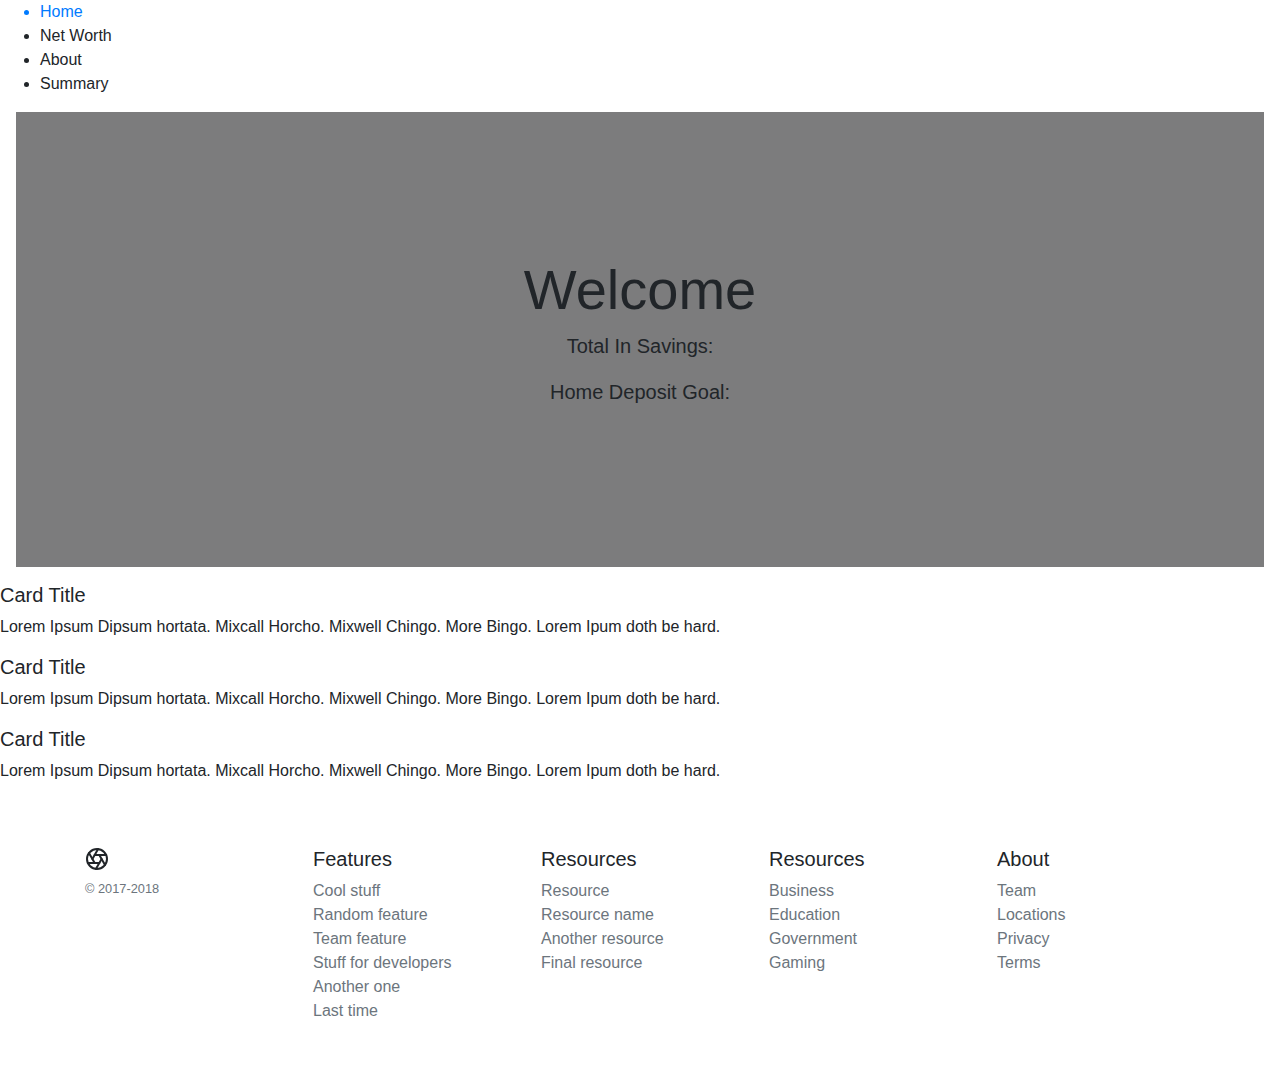
==== Budgeter/budgeter-users-service/src/main/resources/templates/index.html @ bbe686b6 "update" ====
<!DOCTYPE html>
<html
xmlns="http://www.w3.org/1999/xhtml"
xmlns:th="http://www.thymeleaf.org"
xmlns:sec="http://www.thymeleaf.org/thymeleaf-extras-springsecurity3"
xmlns:layout="http://www.ultraq.net.nz/thymeleaf/layout"
>
    <head>
        <title>Planning</title>
            <meta charset="UTF-8" name="viewport" content="width=device-width, initial-scale=1">   
                <link rel="stylesheet" href="https://maxcdn.bootstrapcdn.com/bootstrap/4.5.2/css/bootstrap.min.css">
                <script src="https://cdnjs.cloudflare.com/ajax/libs/popper.js/1.16.0/umd/popper.min.js"></script>
                <script src="scripts.js"></script>
                <link rel="stylesheet" href="C:\Users\Sprid\Desktop\Code Related\fontawesome-free-5.15.1-web\css\all.css"  >
                <link rel="stylesheet" href="http://maxcdn.bootstrapcdn.com/font-awesome/4.3.0/css/font-awesome.min.css">
                <link rel="stylesheet" th:href="@{css/index.css}"/>
                <link rel="stylesheet" href="C:\Users\Sprid\Documents\Planner-Web-Application\src\main\resources\static\css\index.css">

                
        <style>
    </style>
    </head>
    <body >

      <nav class="xmfklnav-sprider">
        <ul>
          <a href="index.html" ><li>Home</li></a>
          <li>Net Worth</li>
          <li>About</li>
          <li>Summary</li>
        </ul>
  
        <!-- <div class="account">Login</div> -->
    </nav>

          <div class="position-relative overflow-hidden p-3 p-md-5 m-md-3 text-center bg-light hero-image" bis_skin_checked="1" style="background-image: linear-gradient(rgba(0, 0, 0, 0.5), rgba(0, 0, 0, 0.5)), url(https://live.staticflickr.com/5210/5321285316_ed7b44cf76_h.jpg)">
            <div class="col-md-5 p-lg-5 mx-auto my-5 hero_text" bis_skin_checked="1">
              <h1 class="display-4 font-weight-semi-bold">Welcome</h1>
              <p class="lead font-weight-normal">Total In Savings:</p>
              <p class="lead font-weight-normal">Home Deposit Goal:</p>
              <!-- <a class="btn btn-outline-secondary" href="#">Coming soon</a> -->
            </div>
            <div class="product-device shadow-sm d-none d-md-block" bis_skin_checked="1"></div>
            <div class="product-device product-device-2 shadow-sm d-none d-md-block" bis_skin_checked="1"></div>
          </div>
       
            <main class="main" id="main" >                
                <div class="dashboard_row">
                 <!-- <h1 class="h3 mb-0 text-gray-800 dashboard">Dashboard</h1> -->
              <div class="allcards">
                
                    <div class="center">
                        
                          <div class="property-card">
                            <a href="#">
                              <div class="property-image">
                                <div class="property-image-title"> 
                                </div>
                              </div></a>
                            <div class="property-description">
                              <h5> Card Title </h5>
                              <p>Lorem Ipsum Dipsum hortata. Mixcall Horcho. Mixwell Chingo. More Bingo. Lorem Ipum doth be hard.</p>
                            </div>
                          </div>

                          <div class="property-card">
                            <a href="#">
                              <div class="property-image">
                                <div class="property-image-title">
                                  <!-- Optional <h5>Card Title</h5> If you want it, turn on the CSS also. -->
                                </div>
                              </div></a>
                            <div class="property-description">
                              <h5> Card Title </h5>
                              <p>Lorem Ipsum Dipsum hortata. Mixcall Horcho. Mixwell Chingo. More Bingo. Lorem Ipum doth be hard.</p>
                            </div>
                          </div>
                          
                          <div class="property-card">
                            <a href="#">
                              <div class="property-image">
                                <div class="property-image-title">
                                  <!-- Optional <h5>Card Title</h5> If you want it, turn on the CSS also. -->
                                </div>
                              </div></a>
                            <div class="property-description">
                              <h5> Card Title </h5>
                              <p>Lorem Ipsum Dipsum hortata. Mixcall Horcho. Mixwell Chingo. More Bingo. Lorem Ipum doth be hard.</p>
                            </div>
                          </div>
                    </div>
              </div>
                        <!-- <ul class="rows">
                            <div class="column">
                            <li class="plnircard">
                                <div class="card_body">
                                    <div class="card_heading"><h2>Daily Expense</h2></div>
                                    <div class="card_content"><p>$2000<p></div>
                                </div>
                            </li>
                            </div>
                            <div class="column">
                            <li class="plnircard">
                                <div class="card_body">
                                    <div class="card_heading "><h2>Content</h2></div>
                                    <div class="card_content">
                                        <table class="table">
                                            <tr>
                                                <th>Id </th>
                                                <th>Title</th>
                                                <th>Publisher</th>
                                            </tr>
                                    
                                            <tr th:each="book : ${books}">
                                                <td th:text="${book.id}">na</td>
                                                <td th:text="${book.title}">na</td>
                                                <td th:text="${book.publisher.publisherName}">na</td>
                                            </tr>
                                        </table>

                                        <table class="table">
                                            <tr>
                                                <th>Id </th>
                                                <td>First Name</td>
                                                <td>Last Name</td>
                                            </tr>
                                    
                                            <tr th:each="author : ${authors}">
                                                <td th:text="${author.id}">na</td>
                                                <td th:text="${author.firstName}">na</td>
                                                <td th:text="${author.lastName}">na</td>
                                            </tr>
                                        </table>
                                    </div>
                                </div>
                            </li>
                        </div>
                        <div class="column">

                            <li class="plnircard">
                                <div class="card_body" >
                                    <div class="card_heading"><h2>Monthly Budget</h2></div>
                                    <div class="card_content"><p>$500,000<p></div>
                                </div>
                            </li>
                            <div class="column">

                            <li class="plnircard">
                                <div class="card_body" >
                                    <div class="card_heading"><h2>Monthly Budget</h2></div>
                                    <div class="card_content"><p>$500,000<p></div>
                                </div>
                            </li>
                        </div>

                        </ul> -->
               </div>
            </main>
    

        <footer class="container py-5">
            <div class="row" bis_skin_checked="1">
              <div class="col-12 col-md" bis_skin_checked="1">
                <svg xmlns="http://www.w3.org/2000/svg" width="24" height="24" viewBox="0 0 24 24" fill="none" stroke="currentColor" stroke-width="2" stroke-linecap="round" stroke-linejoin="round" class="d-block mb-2" data-darkreader-inline-fill="" data-darkreader-inline-stroke="" style="--darkreader-inline-fill:none; --darkreader-inline-stroke:currentColor;"><circle cx="12" cy="12" r="10"></circle><line x1="14.31" y1="8" x2="20.05" y2="17.94"></line><line x1="9.69" y1="8" x2="21.17" y2="8"></line><line x1="7.38" y1="12" x2="13.12" y2="2.06"></line><line x1="9.69" y1="16" x2="3.95" y2="6.06"></line><line x1="14.31" y1="16" x2="2.83" y2="16"></line><line x1="16.62" y1="12" x2="10.88" y2="21.94"></line></svg>
                <small class="d-block mb-3 text-muted">© 2017-2018</small>
              </div>
              <div class="col-6 col-md" bis_skin_checked="1">
                <h5>Features</h5>
                <ul class="list-unstyled text-small">
                  <li><a class="text-muted" href="#">Cool stuff</a></li>
                  <li><a class="text-muted" href="#">Random feature</a></li>
                  <li><a class="text-muted" href="#">Team feature</a></li>
                  <li><a class="text-muted" href="#">Stuff for developers</a></li>
                  <li><a class="text-muted" href="#">Another one</a></li>
                  <li><a class="text-muted" href="#">Last time</a></li>
                </ul>
              </div>
              <div class="col-6 col-md" bis_skin_checked="1">
                <h5>Resources</h5>
                <ul class="list-unstyled text-small">
                  <li><a class="text-muted" href="#">Resource</a></li>
                  <li><a class="text-muted" href="#">Resource name</a></li>
                  <li><a class="text-muted" href="#">Another resource</a></li>
                  <li><a class="text-muted" href="#">Final resource</a></li>
                </ul>
              </div>
              <div class="col-6 col-md" bis_skin_checked="1">
                <h5>Resources</h5>
                <ul class="list-unstyled text-small">
                  <li><a class="text-muted" href="#">Business</a></li>
                  <li><a class="text-muted" href="#">Education</a></li>
                  <li><a class="text-muted" href="#">Government</a></li>
                  <li><a class="text-muted" href="#">Gaming</a></li>
                </ul>
              </div>
              <div class="col-6 col-md" bis_skin_checked="1">
                <h5>About</h5>
                <ul class="list-unstyled text-small">
                  <li><a class="text-muted" href="#">Team</a></li>
                  <li><a class="text-muted" href="#">Locations</a></li>
                  <li><a class="text-muted" href="#">Privacy</a></li>
                  <li><a class="text-muted" href="#">Terms</a></li>
                </ul>
              </div>
            </div>
          </footer>    
        </body>
</html>
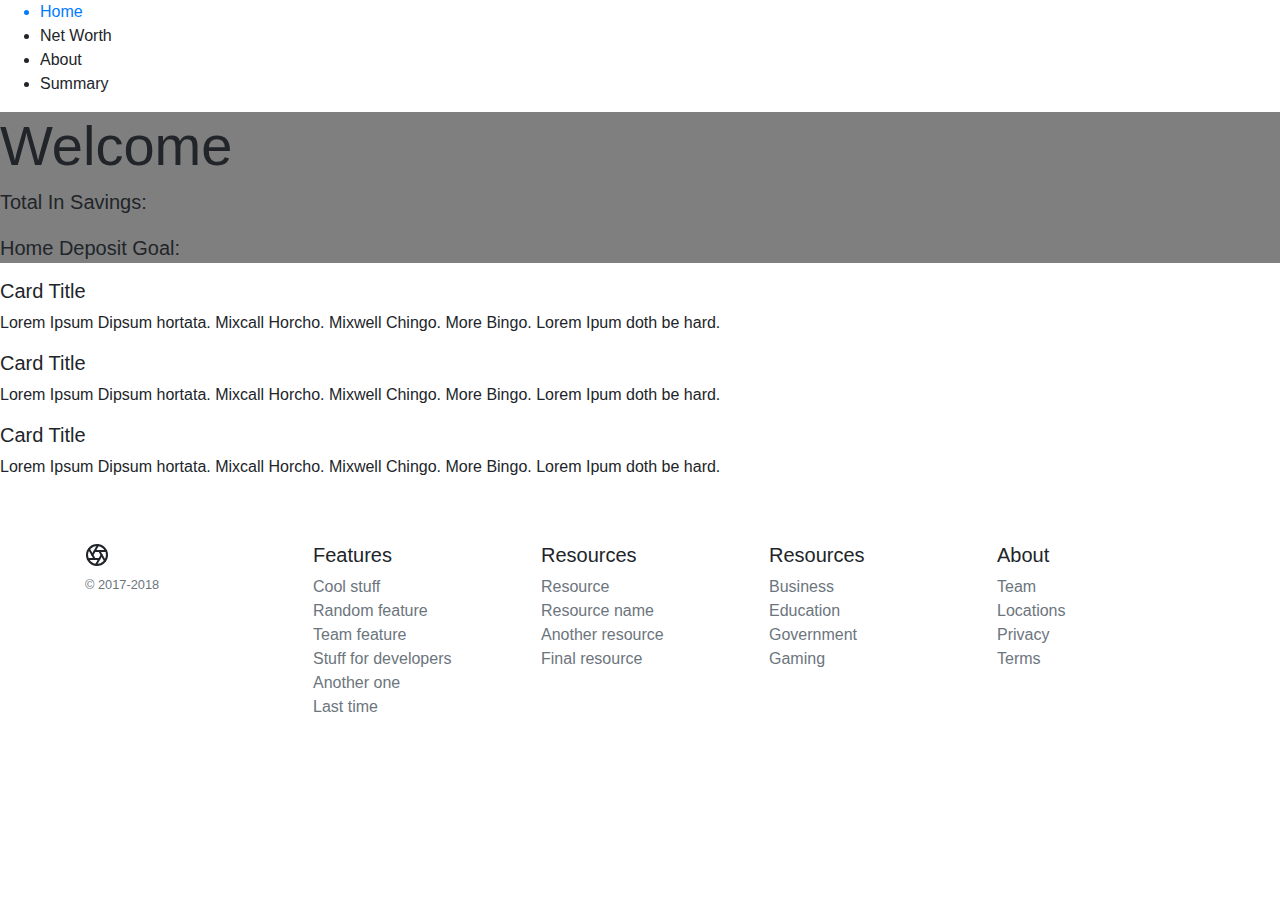
==== commit 170b46ff: "Update" ====
--- a/Budgeter/budgeter-users-service/src/main/resources/templates/index.html
+++ b/Budgeter/budgeter-users-service/src/main/resources/templates/index.html
@@ -1,4 +1,3 @@
-<!DOCTYPE html>
 <html
 xmlns="http://www.w3.org/1999/xhtml"
 xmlns:th="http://www.thymeleaf.org"
@@ -11,30 +10,33 @@
                 <link rel="stylesheet" href="https://maxcdn.bootstrapcdn.com/bootstrap/4.5.2/css/bootstrap.min.css">
                 <script src="https://cdnjs.cloudflare.com/ajax/libs/popper.js/1.16.0/umd/popper.min.js"></script>
                 <script src="scripts.js"></script>
-                <link rel="stylesheet" href="C:\Users\Sprid\Desktop\Code Related\fontawesome-free-5.15.1-web\css\all.css"  >
+                <link rel="stylesheet" href="C:/Users/Sprid/Desktop/Code Related/fontawesome-free-5.15.1-web/css/font-awesome.min.css"  >
                 <link rel="stylesheet" href="http://maxcdn.bootstrapcdn.com/font-awesome/4.3.0/css/font-awesome.min.css">
                 <link rel="stylesheet" th:href="@{css/index.css}"/>
-                <link rel="stylesheet" href="C:\Users\Sprid\Documents\Planner-Web-Application\src\main\resources\static\css\index.css">
+                <link rel="stylesheet" href="C:\Users\Sprid\Documents\GitHub\Budgeter-Web-App\Budgeter\budgeter-users-service\src\main\resources\static\css\index.css" />
 
                 
         <style>
     </style>
     </head>
+    
+    
     <body >
 
-      <nav class="xmfklnav-sprider">
-        <ul>
-          <a href="index.html" ><li>Home</li></a>
-          <li>Net Worth</li>
-          <li>About</li>
-          <li>Summary</li>
-        </ul>
-  
-        <!-- <div class="account">Login</div> -->
-    </nav>
+        <div class="navbarsfd">
+          <ul>
+            <a href="index.html" ><li>Home</li> </a>
+            <a href="index.html" ></a><li>Net Worth</li></a>
+            <a href="index.html" ></a><li>About</li></a>
+            <a href="index.html" ></a><li>Summary</li></a>
+          </ul>
+          <!-- <div class="account">Login</div> -->
+        </div>
 
-          <div class="position-relative overflow-hidden p-3 p-md-5 m-md-3 text-center bg-light hero-image" bis_skin_checked="1" style="background-image: linear-gradient(rgba(0, 0, 0, 0.5), rgba(0, 0, 0, 0.5)), url(https://live.staticflickr.com/5210/5321285316_ed7b44cf76_h.jpg)">
-            <div class="col-md-5 p-lg-5 mx-auto my-5 hero_text" bis_skin_checked="1">
+
+
+      <div class="hero-image" bis_skin_checked="1" style="background-image: linear-gradient(rgba(0, 0, 0, 0.5), rgba(0, 0, 0, 0.5)), url(https://live.staticflickr.com/5210/5321285316_ed7b44cf76_h.jpg)">
+            <div class="hero_text" bis_skin_checked="1">
               <h1 class="display-4 font-weight-semi-bold">Welcome</h1>
               <p class="lead font-weight-normal">Total In Savings:</p>
               <p class="lead font-weight-normal">Home Deposit Goal:</p>
@@ -42,9 +44,9 @@
             </div>
             <div class="product-device shadow-sm d-none d-md-block" bis_skin_checked="1"></div>
             <div class="product-device product-device-2 shadow-sm d-none d-md-block" bis_skin_checked="1"></div>
-          </div>
+      </div>    
        
-            <main class="main" id="main" >                
+      <main class="main" id="main" >                
                 <div class="dashboard_row">
                  <!-- <h1 class="h3 mb-0 text-gray-800 dashboard">Dashboard</h1> -->
               <div class="allcards">
@@ -90,72 +92,9 @@
                           </div>
                     </div>
               </div>
-                        <!-- <ul class="rows">
-                            <div class="column">
-                            <li class="plnircard">
-                                <div class="card_body">
-                                    <div class="card_heading"><h2>Daily Expense</h2></div>
-                                    <div class="card_content"><p>$2000<p></div>
-                                </div>
-                            </li>
-                            </div>
-                            <div class="column">
-                            <li class="plnircard">
-                                <div class="card_body">
-                                    <div class="card_heading "><h2>Content</h2></div>
-                                    <div class="card_content">
-                                        <table class="table">
-                                            <tr>
-                                                <th>Id </th>
-                                                <th>Title</th>
-                                                <th>Publisher</th>
-                                            </tr>
-                                    
-                                            <tr th:each="book : ${books}">
-                                                <td th:text="${book.id}">na</td>
-                                                <td th:text="${book.title}">na</td>
-                                                <td th:text="${book.publisher.publisherName}">na</td>
-                                            </tr>
-                                        </table>
-
-                                        <table class="table">
-                                            <tr>
-                                                <th>Id </th>
-                                                <td>First Name</td>
-                                                <td>Last Name</td>
-                                            </tr>
-                                    
-                                            <tr th:each="author : ${authors}">
-                                                <td th:text="${author.id}">na</td>
-                                                <td th:text="${author.firstName}">na</td>
-                                                <td th:text="${author.lastName}">na</td>
-                                            </tr>
-                                        </table>
-                                    </div>
-                                </div>
-                            </li>
-                        </div>
-                        <div class="column">
-
-                            <li class="plnircard">
-                                <div class="card_body" >
-                                    <div class="card_heading"><h2>Monthly Budget</h2></div>
-                                    <div class="card_content"><p>$500,000<p></div>
-                                </div>
-                            </li>
-                            <div class="column">
-
-                            <li class="plnircard">
-                                <div class="card_body" >
-                                    <div class="card_heading"><h2>Monthly Budget</h2></div>
-                                    <div class="card_content"><p>$500,000<p></div>
-                                </div>
-                            </li>
-                        </div>
-
-                        </ul> -->
+                      
                </div>
-            </main>
+      </main>      
     
 
         <footer class="container py-5">
@@ -203,6 +142,7 @@
                 </ul>
               </div>
             </div>
-          </footer>    
+          </footer>  
+
         </body>
 </html>
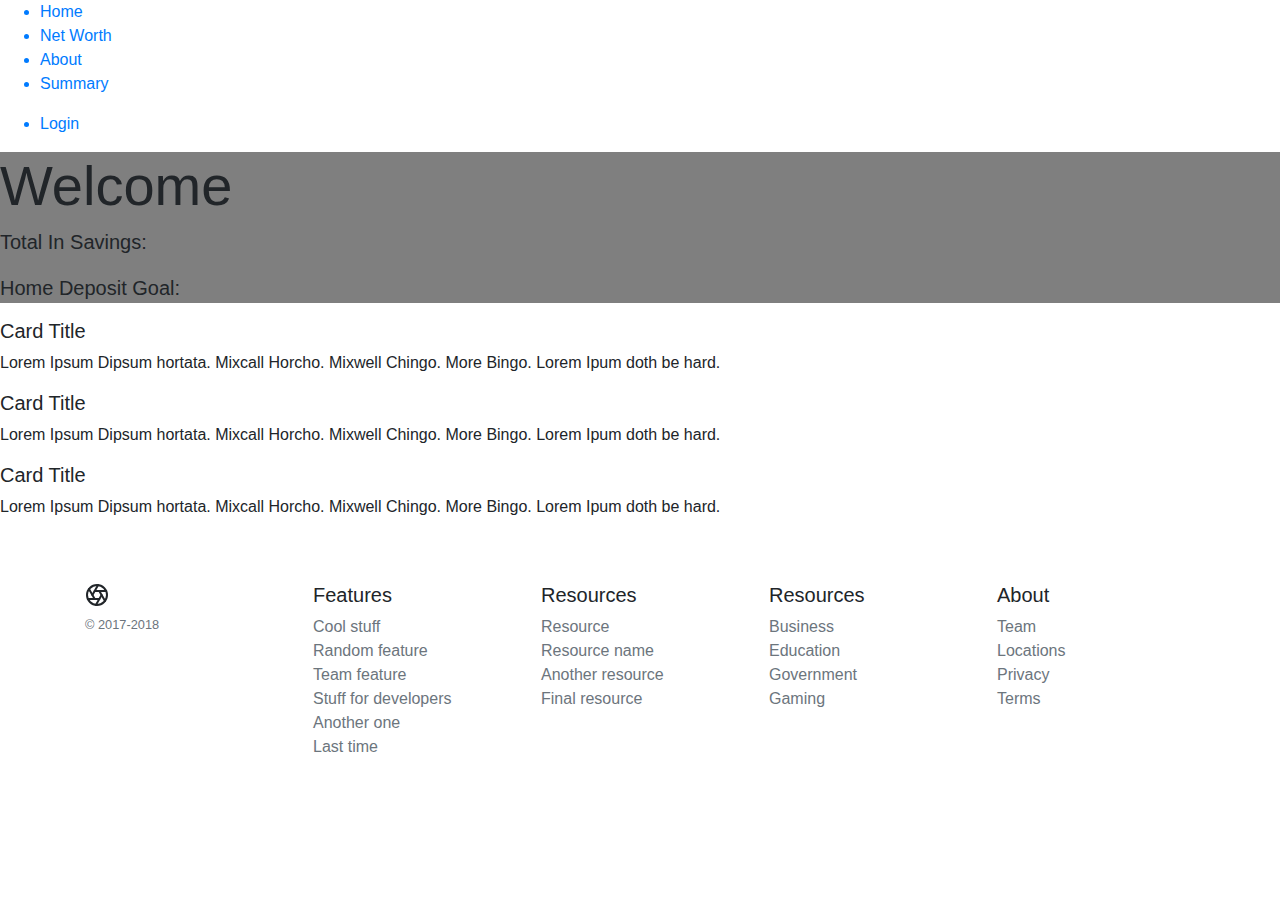
==== commit 1a12342d: "Update" ====
--- a/Budgeter/budgeter-users-service/src/main/resources/templates/index.html
+++ b/Budgeter/budgeter-users-service/src/main/resources/templates/index.html
@@ -23,17 +23,18 @@
     
     <body >
 
-        <div class="navbarsfd">
-          <ul>
-            <a href="index.html" ><li>Home</li> </a>
-            <a href="index.html" ></a><li>Net Worth</li></a>
-            <a href="index.html" ></a><li>About</li></a>
-            <a href="index.html" ></a><li>Summary</li></a>
-          </ul>
-          <!-- <div class="account">Login</div> -->
-        </div>
-
-
+      <div class="navbarsfd">
+        <ul>
+          <a href="index.html" ><li>Home</li> </a>
+          <a href="index.html" ><li>Net Worth</li></a>
+          <a href="index.html" ><li>About</li></a>
+          <a href="index.html" ><li>Summary</li></a>
+        </ul>
+    
+        <ul>
+          <a href="login.html"><li>Login</li></a>  
+        </ul>
+      </div>
 
       <div class="hero-image" bis_skin_checked="1" style="background-image: linear-gradient(rgba(0, 0, 0, 0.5), rgba(0, 0, 0, 0.5)), url(https://live.staticflickr.com/5210/5321285316_ed7b44cf76_h.jpg)">
             <div class="hero_text" bis_skin_checked="1">
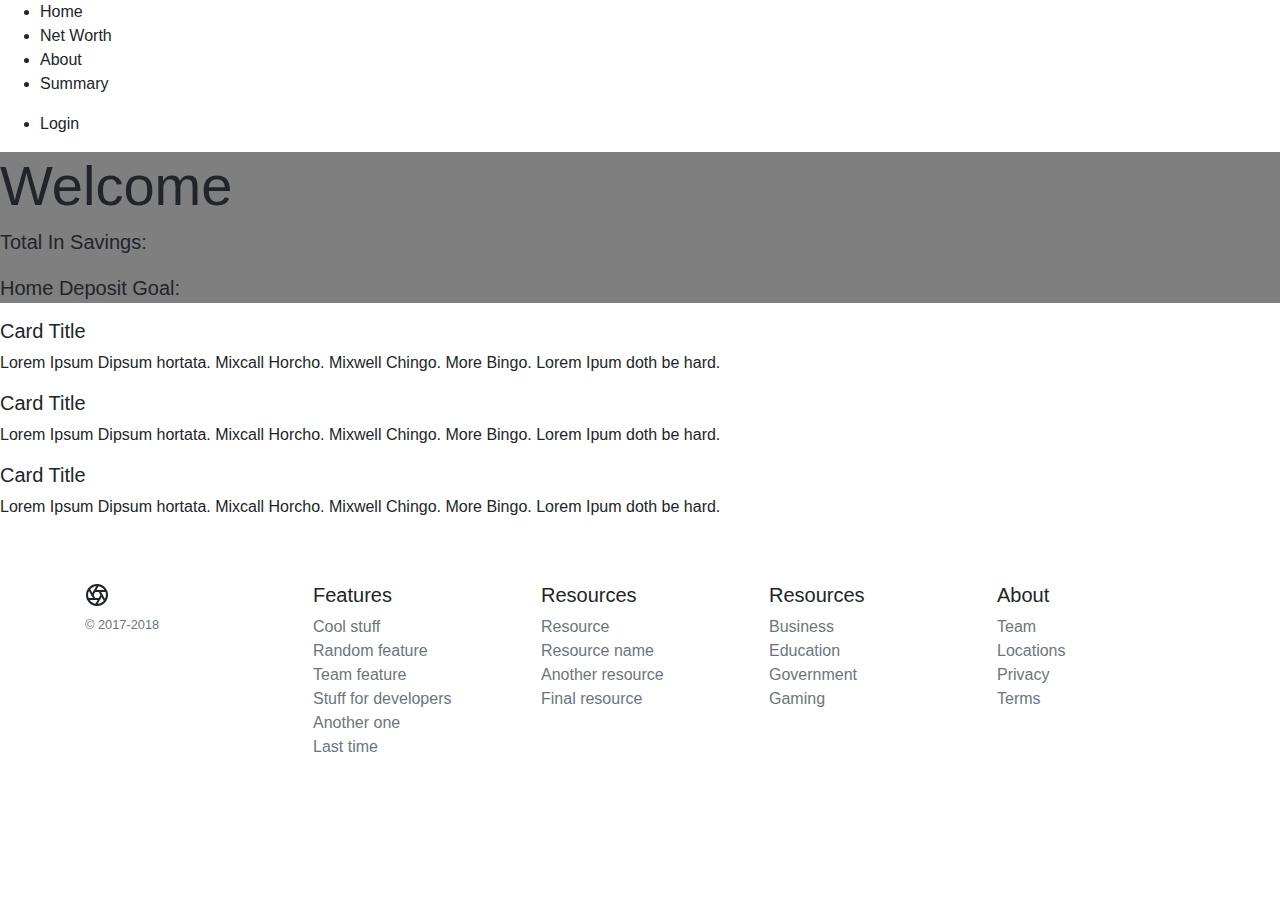
==== commit 688efb76: "Working Update" ====
--- a/Budgeter/budgeter-users-service/src/main/resources/templates/index.html
+++ b/Budgeter/budgeter-users-service/src/main/resources/templates/index.html
@@ -11,10 +11,8 @@
                 <script src="https://cdnjs.cloudflare.com/ajax/libs/popper.js/1.16.0/umd/popper.min.js"></script>
                 <script src="scripts.js"></script>
                 <link rel="stylesheet" href="C:/Users/Sprid/Desktop/Code Related/fontawesome-free-5.15.1-web/css/font-awesome.min.css"  >
-                <link rel="stylesheet" href="http://maxcdn.bootstrapcdn.com/font-awesome/4.3.0/css/font-awesome.min.css">
-                <link rel="stylesheet" th:href="@{css/index.css}"/>
+                <link rel="stylesheet" th:href="@{/css/index.css}"/>
                 <link rel="stylesheet" href="C:\Users\Sprid\Documents\GitHub\Budgeter-Web-App\Budgeter\budgeter-users-service\src\main\resources\static\css\index.css" />
-
                 
         <style>
     </style>
@@ -25,14 +23,14 @@
 
       <div class="navbarsfd">
         <ul>
-          <a href="index.html" ><li>Home</li> </a>
-          <a href="index.html" ><li>Net Worth</li></a>
-          <a href="index.html" ><li>About</li></a>
-          <a href="index.html" ><li>Summary</li></a>
+          <a th:href="@{/}" ><li>Home</li> </a>
+          <a th:href="@{/}" ><li>Net Worth</li></a>
+          <a th:href="@{/}" ><li>About</li></a>
+          <a th:href="@{/}" ><li>Summary</li></a>
         </ul>
     
         <ul>
-          <a href="login.html"><li>Login</li></a>  
+          <a th:href="@{/auth}"><li>Login</li></a>  
         </ul>
       </div>
 
